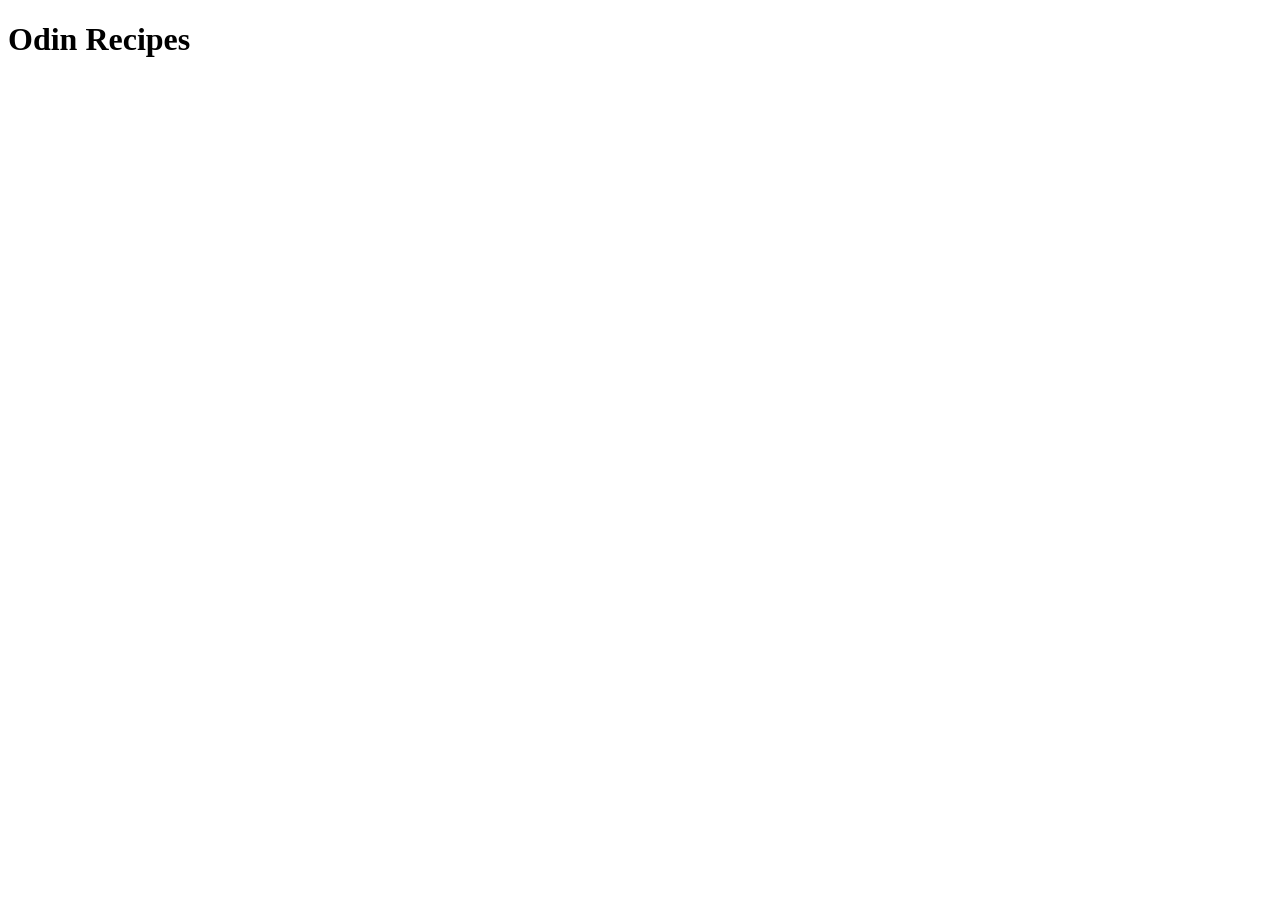
==== index.html @ 4cf85679 "Add boilerplate html and header The file now follows HTML5 structure and has a h1 header for its tit" ====
<!DOCTYPE html>
<html lang="en">
<head>
    <meta charset="UTF-8">
    <meta name="viewport" content="width=device-width, initial-scale=1.0">
    <title>Odin Recipes</title>
</head>
<body>
    <h1>Odin Recipes</h1>
</body>
</html>
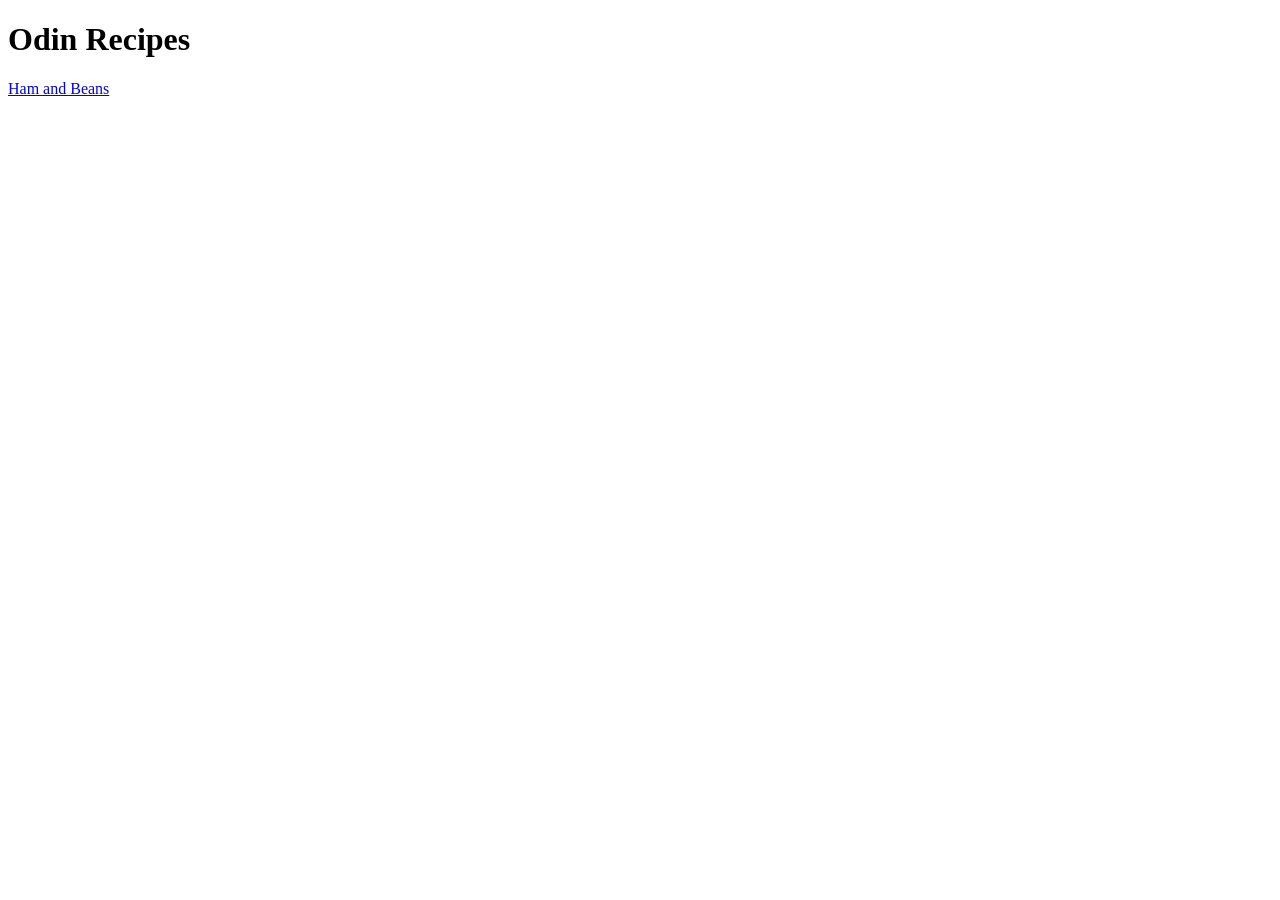
==== commit 13fcc0f5: "Add ham-and-beans.html and link index.html A html file was created for 'Ham and Beans'. It has a tit" ====
--- a/index.html
+++ b/index.html
@@ -7,5 +7,6 @@
 </head>
 <body>
     <h1>Odin Recipes</h1>
+    <a href="./recipes/ham-and-beans.html">Ham and Beans</a>
 </body>
 </html>
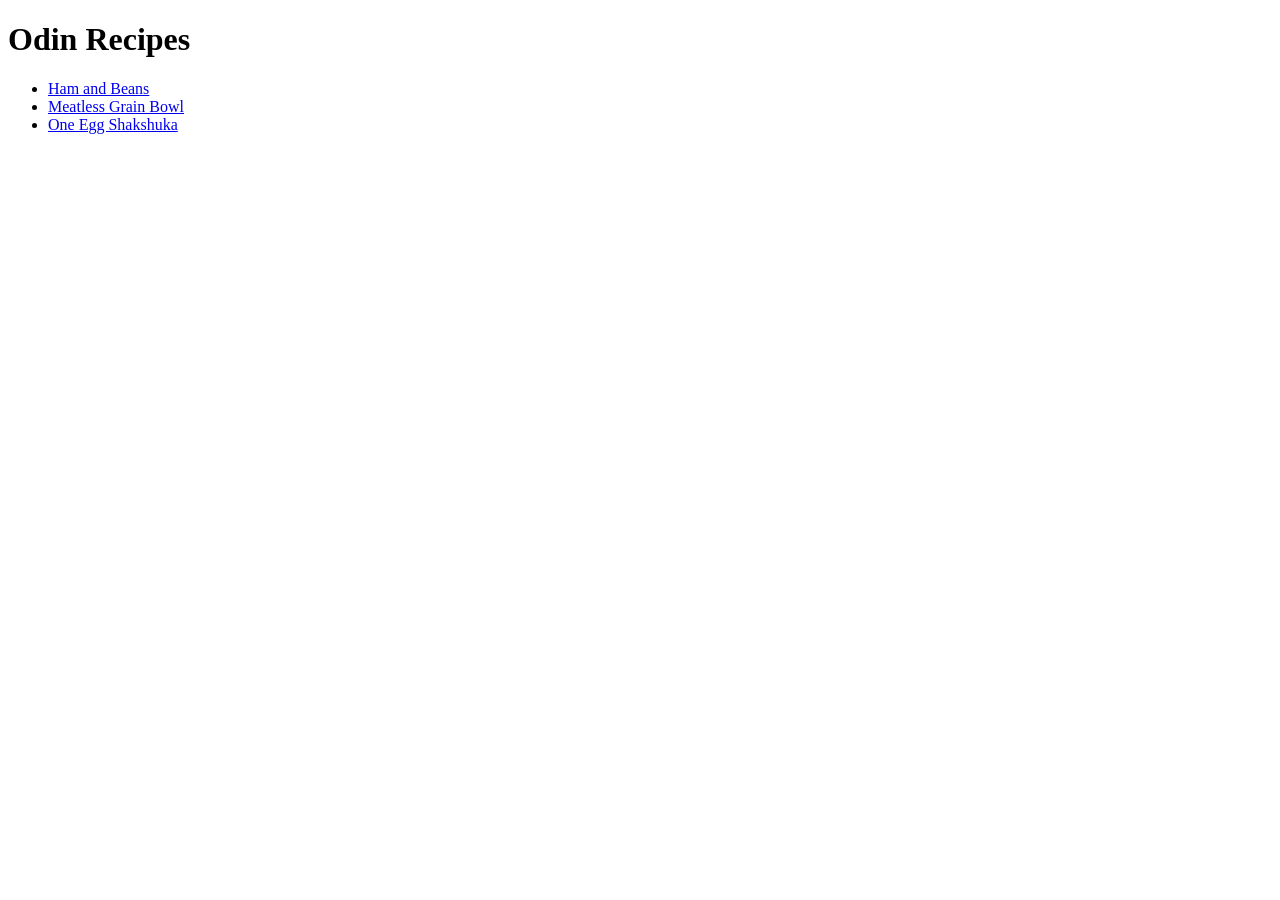
==== commit 8f2ede14: "Add 2 recipes and Link them Two more recipes were added: Meatless Gran Bowl and One Egg Shakshuka Th" ====
--- a/index.html
+++ b/index.html
@@ -7,6 +7,11 @@
 </head>
 <body>
     <h1>Odin Recipes</h1>
-    <a href="./recipes/ham-and-beans.html">Ham and Beans</a>
+    <ul>
+        <li><a href="./recipes/ham-and-beans.html">Ham and Beans</a></li>
+        <li><a href="./recipes/meatless-grain-bowl.html">Meatless Grain Bowl</a></li>
+        <li><a href="./recipes/one-egg-shakshuka.html">One Egg Shakshuka</a></li>
+    </ul>
+    
 </body>
 </html>
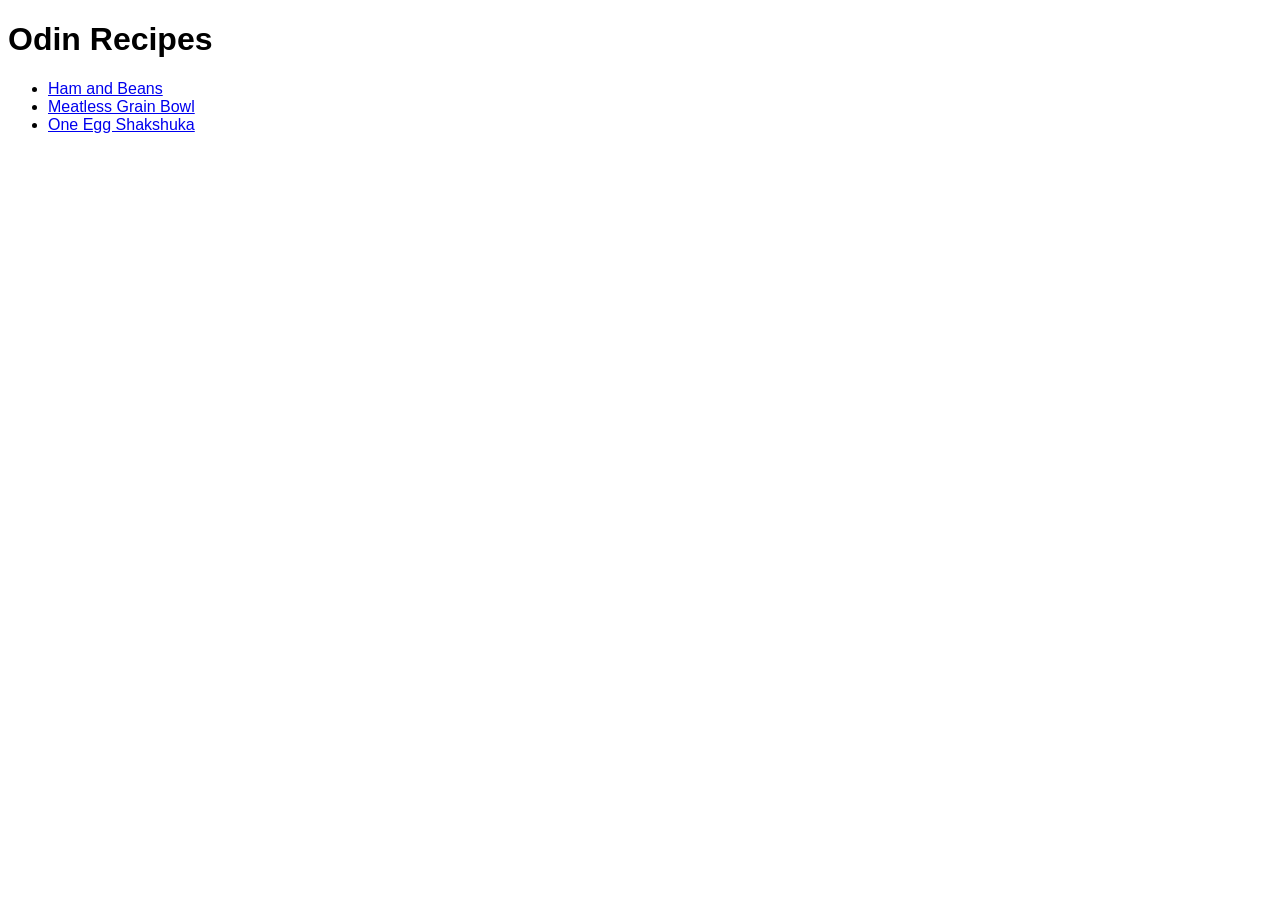
==== commit 0f8e896b: "Add style.css for external CSS use Stylesheet style.css was added for stylizing the website and font" ====
--- a/index.html
+++ b/index.html
@@ -4,6 +4,7 @@
     <meta charset="UTF-8">
     <meta name="viewport" content="width=device-width, initial-scale=1.0">
     <title>Odin Recipes</title>
+    <link rel="stylesheet" href="style.css">
 </head>
 <body>
     <h1>Odin Recipes</h1>
--- a/style.css
+++ b/style.css
@@ -0,0 +1,3 @@
+* {
+    font-family: Tahoma, sans-serif;
+}
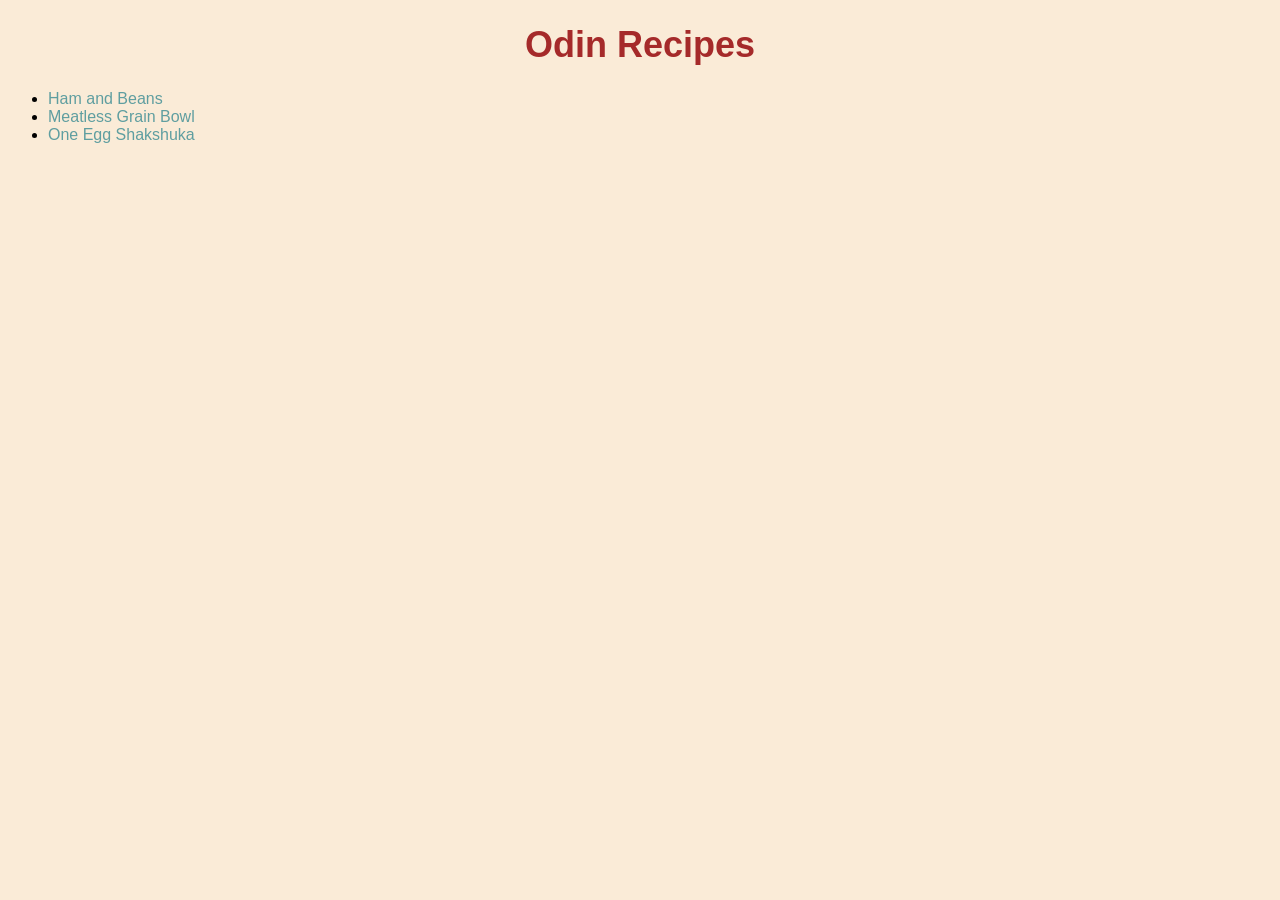
==== commit 5ab97d70: "Fix linking CSS to HTML and Add basic style Now every page has its linkage to style.css and each pag" ====
--- a/index.html
+++ b/index.html
@@ -7,11 +7,11 @@
     <link rel="stylesheet" href="style.css">
 </head>
 <body>
-    <h1>Odin Recipes</h1>
+    <h1 class="title">Odin Recipes</h1>
     <ul>
-        <li><a href="./recipes/ham-and-beans.html">Ham and Beans</a></li>
-        <li><a href="./recipes/meatless-grain-bowl.html">Meatless Grain Bowl</a></li>
-        <li><a href="./recipes/one-egg-shakshuka.html">One Egg Shakshuka</a></li>
+        <li><a class="link" href="./recipes/ham-and-beans.html">Ham and Beans</a></li>
+        <li><a class="link" href="./recipes/meatless-grain-bowl.html">Meatless Grain Bowl</a></li>
+        <li><a class="link" href="./recipes/one-egg-shakshuka.html">One Egg Shakshuka</a></li>
     </ul>
     
 </body>
--- a/style.css
+++ b/style.css
@@ -1,3 +1,53 @@
 * {
     font-family: Tahoma, sans-serif;
+}
+
+body{
+    background-color:antiquewhite;
+}
+
+.title{
+    text-align: center;
+    font-size: 36px;
+    color:#a52a2a;
+}
+
+.link{
+    color:cadetblue;
+    text-decoration: none;
+}
+
+.link:hover{
+    color:cornflowerblue;
+}
+
+.image{
+    border-radius: 15px;
+    
+}
+
+.description-title{
+    font-size: 28px;
+    margin-top: 48px;
+    color: hsl(0, 40%, 40%);
+}
+
+.description{
+    color:hsl(15, 40%, 40%)
+}
+
+.ingredients-title{
+    color: hsl(45, 45%, 50%);
+}
+
+.ingredients{
+    color: hsl(60, 45%, 50%);
+}
+
+.steps-title{
+    color: hsl(75, 50%, 55%);
+}
+
+.steps{
+    color: hsl(90, 50%, 55%);
 }
